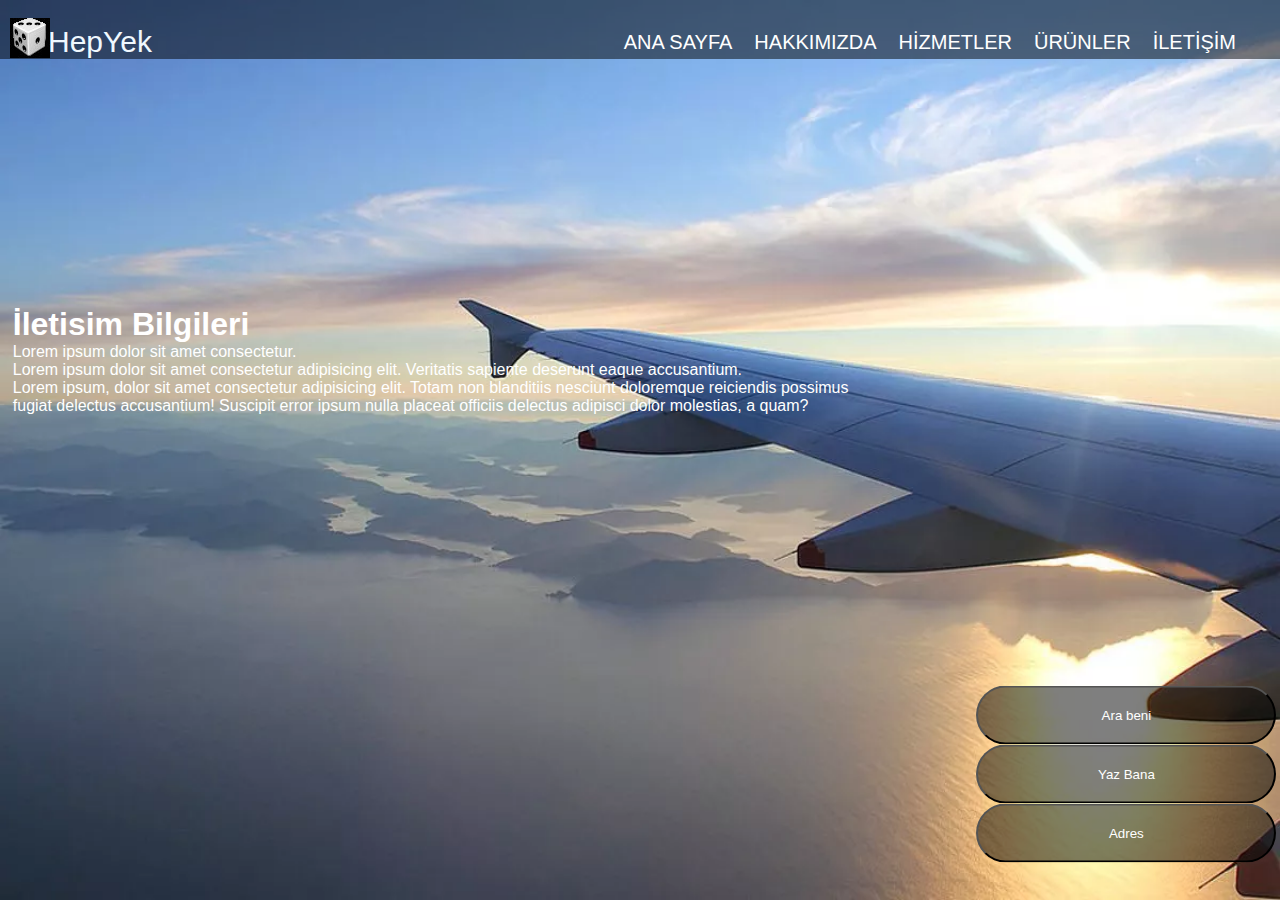
==== iletisim.html @ d70fefb9 "first commit" ====
<!DOCTYPE html>
<html lang="en">
<head>
    <meta charset="UTF-8">
    <meta http-equiv="X-UA-Compatible" content="IE=edge">
    <meta name="viewport" content="width=device-width, initial-scale=1.0">
    <link rel="stylesheet" href="iletisim.css">
    <title>İLETİŞİM</title>
</head>
<body>
    
    <div class ="resim"><img src="zar1.jpg" alt="zarlogo"></div>
   <div class="İletisim">
   <h1>İletisim Bilgileri</h1>
   <p>Lorem ipsum dolor sit amet consectetur.</p>
   <p>Lorem ipsum dolor sit amet consectetur adipisicing elit. Veritatis sapiente deserunt eaque accusantium.</p>
   <p>Lorem ipsum, dolor sit amet consectetur adipisicing elit. Totam non blanditiis nesciunt doloremque reiciendis possimus fugiat delectus accusantium! Suscipit error ipsum nulla placeat officiis delectus adipisci dolor molestias, a quam?</p>
</div>
  
   <div class="head">
            
           <div class ="buttons">
            <form action="tel:05377013634"><button type="submit">Ara beni</button></form>
            <form action="mailto:ahmetlaw@outlook.com"><button type="submit">Yaz Bana </button></form> 
            <form action="https://google.com"><button type="submit">Adres</button></form>

   </div>
   </div>
   
   <div class="container">
   
          <div class="navbar">
              <div class="logo">
              <a href="#">HepYek</a>
              </div>
              <ul>
               <li><a href="index.html" class="active"> ANA SAYFA</a></li>
               <li><a href="#"> HAKKIMIZDA</a></li>
               <li><a href="#"> HİZMETLER</a></li>
               <li><a href="ürünler.html"> ÜRÜNLER </a></li>
               <li><a href="iletisim.html"> İLETİŞİM</a></li>
             </ul>
          </div>
      </div>
     
   </body>
   </html>
---- iletisim.css ----
*{
    margin: 0;
    padding: 0;
}

.container{
    background:url(bgucak.jpg);
    background-size: 100% 100%;
    height: 100vh;
    
    }

.container .navbar {

    width: 100;
    height: 85;
    background-color: rgba(0, 0, 0, 0.5);

}
.navbar ul{
    float: right;
    margin-right: 35px;
    user-select: none;
}

.navbar .logo{
    display: inline-block;
    margin-left: 30px;
    margin-top: 25px;
    user-select: none;

}
.navbar .logo a{
    text-decoration: none;
    font-size: 30px;
    font-family: sans-serif;
    color:aliceblue;
    user-select: none;
    margin-top: 22px;
    margin-left: 18px;

}

.navbar ul li{
    list-style: none;
    display: inline-block;
    margin: 0 9px;
    line-height: 85px;
    user-select: none;
    
    

}
.navbar ul li a{
    text-decoration: none;
    color: white;
    font-size:20px;
    font-family: sans-serif;
    user-select: none;
}
.İletisim{
    position: absolute;
    font-family: sans-serif;
    user-select: none;
    top: 40%;
    left: 34%;
    transform:translate(-50%,-50%);
    color: white;
}
.iletisim p{
    margin-top: 10px;
}

.head{
    position: absolute;
    top: 86%;
    left: 88%;
    transform:translate(-50%,-50%);
    color: white;
    font-family: sans-serif;
    user-select: none;


}
.buttons{
    text-align:center;
    display:inline-block;
}
.buttons button{
    padding: 20px 60px;
    background-color: rgba(0, 0, 0, 0.5);
    border-radius: 300px;
    display: inline-block;
    width: 300px;
    text-align: center;
    cursor: pointer;
    color:white;
  }
  
  



.navbar ul li a:hover{
    background-color: deepskyblue;
    border-radius: 2px;

}
.resim{
    position: absolute;
    top: 2%;
    margin-left: 10px;      
    width: 0px;
    height: 0px;
        
   }
   .zar{
    position: absolute;
    top: 2%;
margin-left: 10px;      
width: 0px;
height: 0px;
        
   }
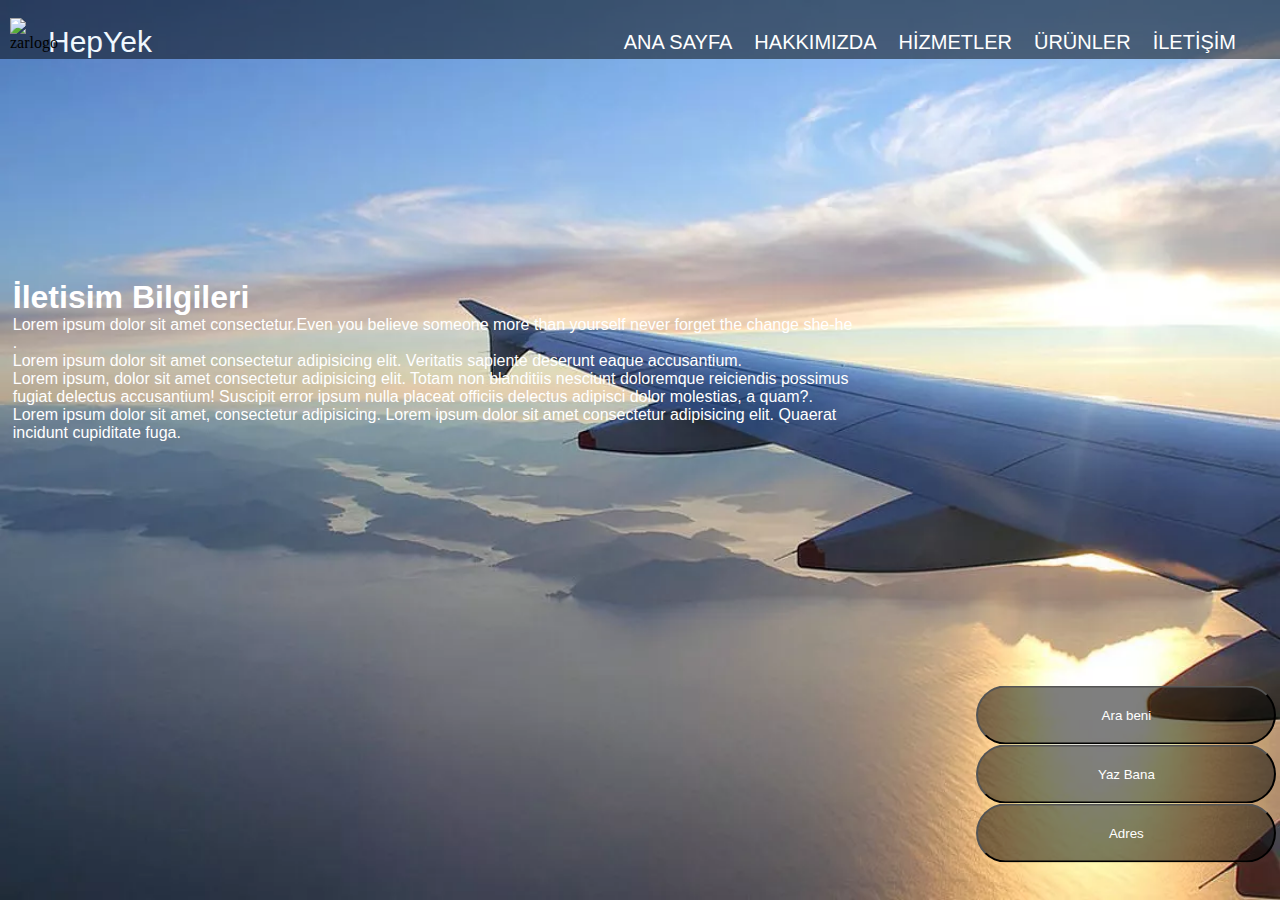
==== commit 080f2aa4: "more changed on products" ====
--- a/iletisim.html
+++ b/iletisim.html
@@ -1,47 +1,61 @@
 <!DOCTYPE html>
 <html lang="en">
-<head>
-    <meta charset="UTF-8">
-    <meta http-equiv="X-UA-Compatible" content="IE=edge">
-    <meta name="viewport" content="width=device-width, initial-scale=1.0">
-    <link rel="stylesheet" href="iletisim.css">
+  <head>
+    <meta charset="UTF-8" />
+    <meta http-equiv="X-UA-Compatible" content="IE=edge" />
+    <meta name="viewport" content="width=device-width, initial-scale=1.0" />
+    <link rel="stylesheet" href="iletisim.css" />
     <title>İLETİŞİM</title>
-</head>
-<body>
-    
-    <div class ="resim"><img src="zar1.jpg" alt="zarlogo"></div>
-   <div class="İletisim">
-   <h1>İletisim Bilgileri</h1>
-   <p>Lorem ipsum dolor sit amet consectetur.</p>
-   <p>Lorem ipsum dolor sit amet consectetur adipisicing elit. Veritatis sapiente deserunt eaque accusantium.</p>
-   <p>Lorem ipsum, dolor sit amet consectetur adipisicing elit. Totam non blanditiis nesciunt doloremque reiciendis possimus fugiat delectus accusantium! Suscipit error ipsum nulla placeat officiis delectus adipisci dolor molestias, a quam?</p>
-</div>
-  
-   <div class="head">
-            
-           <div class ="buttons">
-            <form action="tel:05377013634"><button type="submit">Ara beni</button></form>
-            <form action="mailto:ahmetlaw@outlook.com"><button type="submit">Yaz Bana </button></form> 
-            <form action="https://google.com"><button type="submit">Adres</button></form>
+  </head>
+  <body>
+    <div class="resim"><img src="images/zar1.jpg" alt="zarlogo" /></div>
+    <div class="İletisim">
+      <h1>İletisim Bilgileri</h1>
+      <p>
+        Lorem ipsum dolor sit amet consectetur.Even you believe someone more
+        than yourself never forget the change she-he .
+      </p>
+      <p>
+        Lorem ipsum dolor sit amet consectetur adipisicing elit. Veritatis
+        sapiente deserunt eaque accusantium.
+      </p>
+      <p>
+        Lorem ipsum, dolor sit amet consectetur adipisicing elit. Totam non
+        blanditiis nesciunt doloremque reiciendis possimus fugiat delectus
+        accusantium! Suscipit error ipsum nulla placeat officiis delectus
+        adipisci dolor molestias, a quam?. Lorem ipsum dolor sit amet,
+        consectetur adipisicing. Lorem ipsum dolor sit amet consectetur
+        adipisicing elit. Quaerat incidunt cupiditate fuga.
+      </p>
+    </div>
 
-   </div>
-   </div>
-   
-   <div class="container">
-   
-          <div class="navbar">
-              <div class="logo">
-              <a href="#">HepYek</a>
-              </div>
-              <ul>
-               <li><a href="index.html" class="active"> ANA SAYFA</a></li>
-               <li><a href="#"> HAKKIMIZDA</a></li>
-               <li><a href="#"> HİZMETLER</a></li>
-               <li><a href="ürünler.html"> ÜRÜNLER </a></li>
-               <li><a href="iletisim.html"> İLETİŞİM</a></li>
-             </ul>
-          </div>
+    <div class="head">
+      <div class="buttons">
+        <form action="tel:05377013634">
+          <button type="submit">Ara beni</button>
+        </form>
+        <form action="mailto:ahmetlaw@outlook.com">
+          <button type="submit">Yaz Bana</button>
+        </form>
+        <form action="https://google.com">
+          <button type="submit">Adres</button>
+        </form>
       </div>
-     
-   </body>
-   </html>+    </div>
+
+    <div class="container">
+      <div class="navbar">
+        <div class="logo">
+          <a href="#">HepYek</a>
+        </div>
+        <ul>
+          <li><a href="index.html" class="active"> ANA SAYFA</a></li>
+          <li><a href="#"> HAKKIMIZDA</a></li>
+          <li><a href="#"> HİZMETLER</a></li>
+          <li><a href="ürünler.html"> ÜRÜNLER </a></li>
+          <li><a href="iletisim.html"> İLETİŞİM</a></li>
+        </ul>
+      </div>
+    </div>
+  </body>
+</html>
